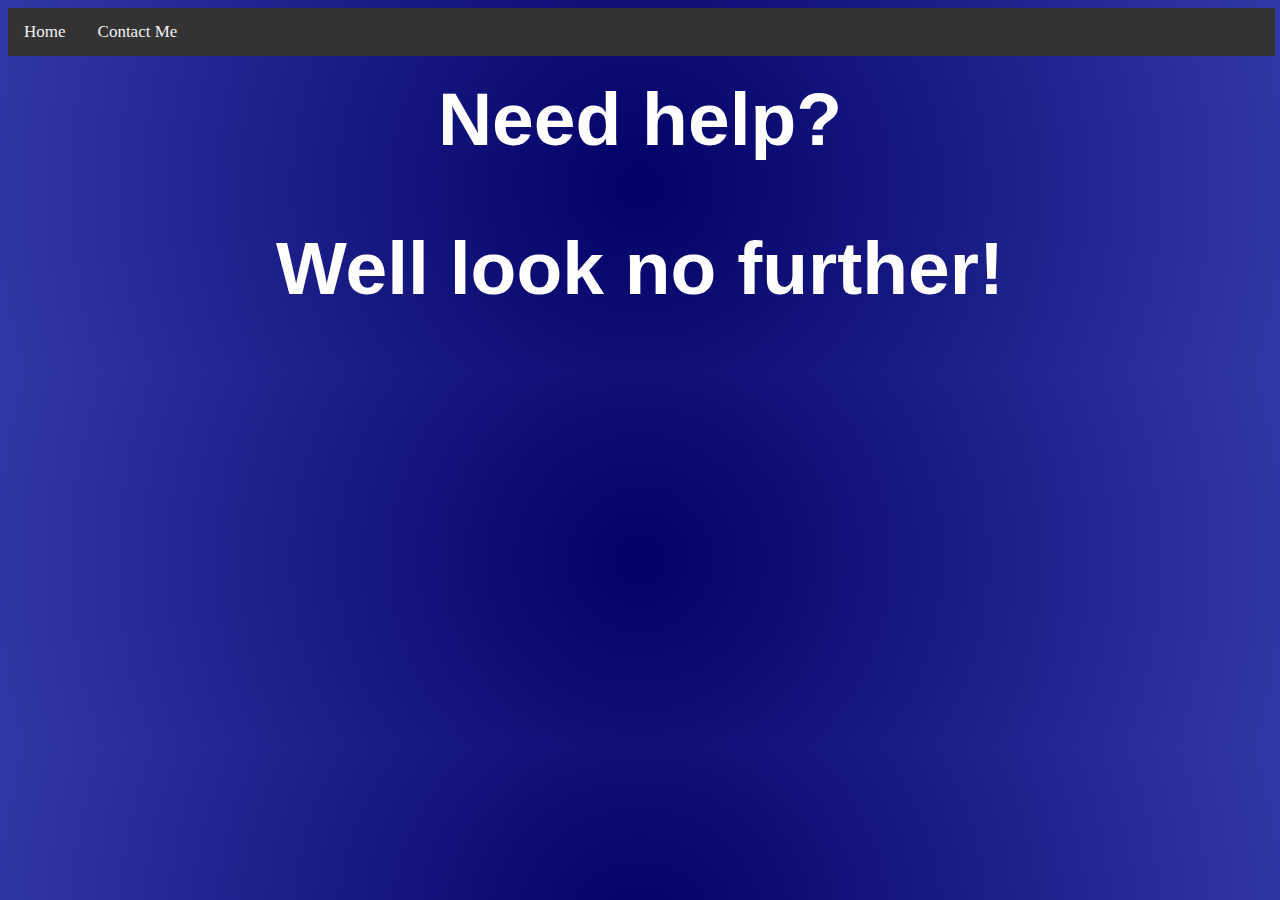
==== index.html @ 6eef7c62 "Update index.html" ====
<!DOCTYPE html>
<html>
  <head>
    <title>Website</title>
    <link rel="stylesheet" type="text/css" href="style.css">
    <!--<script src="script.js"></script> -->
  </head>
  <body>
    <div class="topnav custom-cursor-default-hover">
      <a class="active" href="index.html">Home</a>
      <!--<a href="football/lfc.html">LFC</a>
      <a href="games/snake.html">Snake</a> -->
      <a target="_blank" href="https://mail.google.com/mail/u/0/?fs=1&tf=cm&source=mailto&to=+nobilakhaliq@hotmail.com">Contact Me</a>
    </div>

    <br>
    
    <h1>Need help?</h1>
    <h2>Well look no further!</h2>
  </body>
</html>
---- style.css ----
body{
    background: radial-gradient(circle at center, rgb(2, 1, 102) 0, rgb(50, 56, 167) 100%);
}

.topnav {
  background-color: #333;
  overflow: hidden;
  position: fixed;
  width: 99%;
}

.topnav a {
  float: left;
  color: #f2f2f2;
  text-align: center;
  padding: 14px 16px;
  text-decoration: none;
  font-size: 17px;
}

.topnav a:hover {
  background-color: #ddd;
  color: black;
}

.topnav a:active {
  background-color: #246969;
  color: white;
}

h1, h2{
  font-family: Arial;
  text-align: center;
  color: rgb(255, 255, 255);
  font-size: 75px;
}
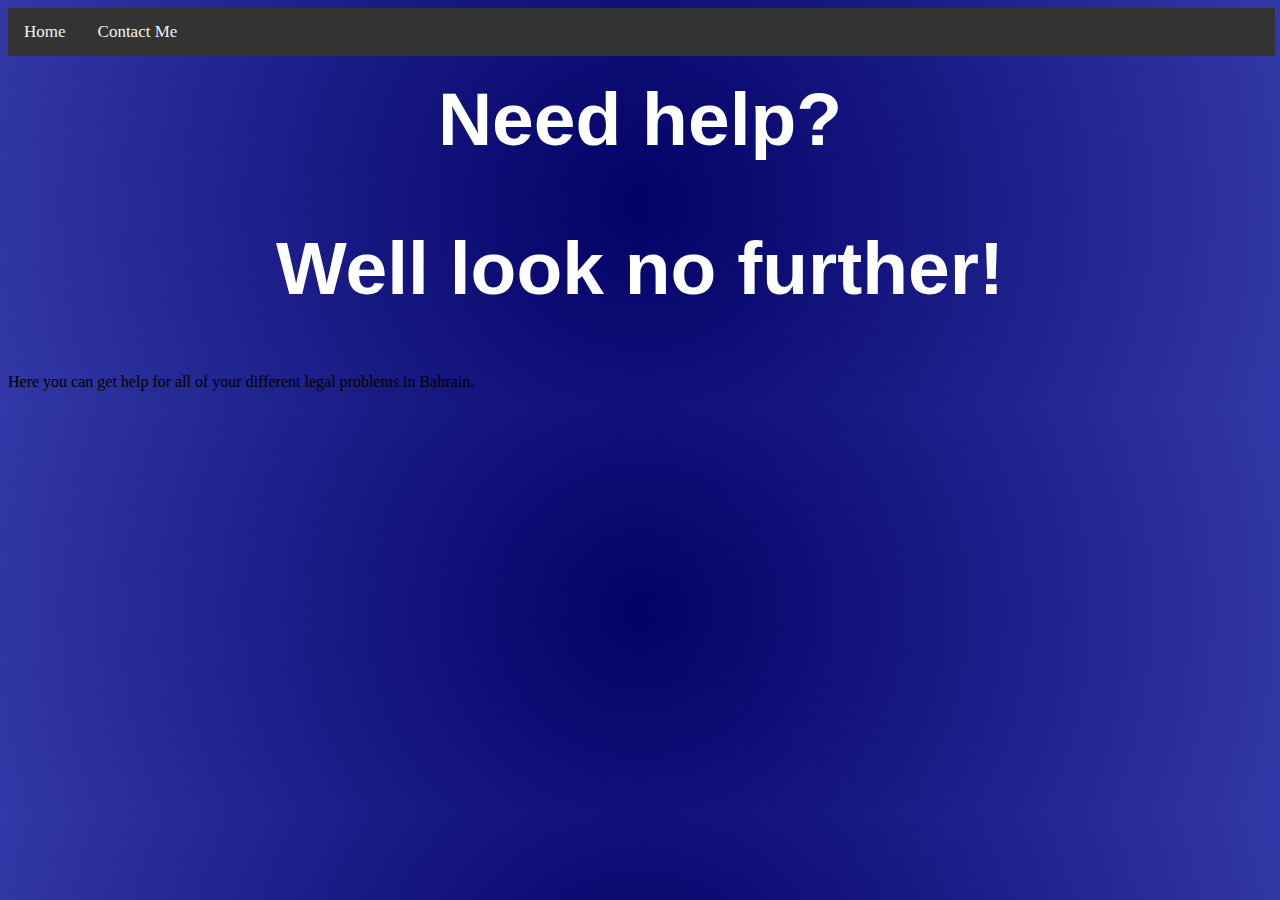
==== commit 2014f97c: "Update index.html" ====
--- a/index.html
+++ b/index.html
@@ -17,5 +17,7 @@
     
     <h1>Need help?</h1>
     <h2>Well look no further!</h2>
+
+    <p>Here you can get help for all of your different legal problems in Bahrain.</p>
   </body>
 </html>
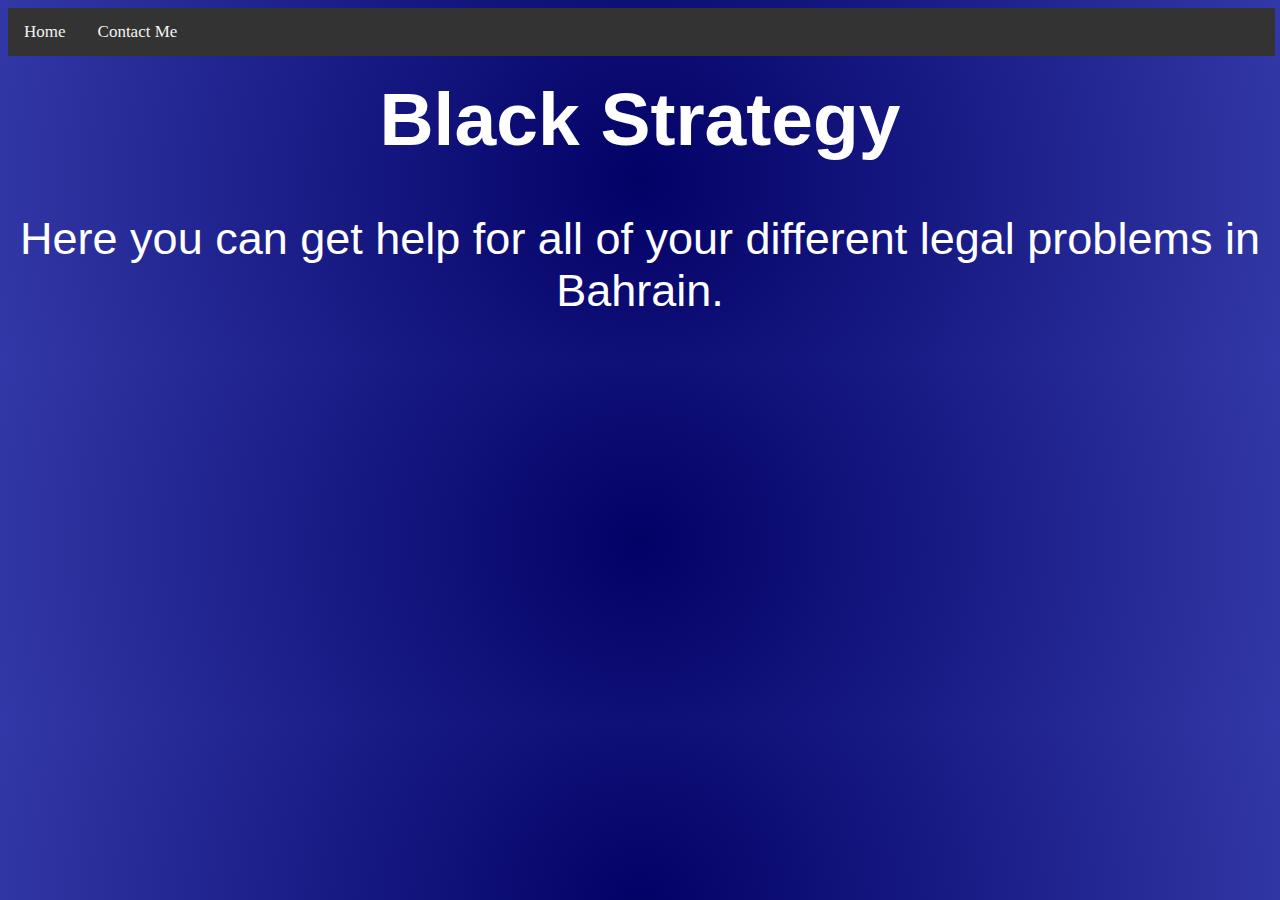
==== commit 70c62056: "Update index.html" ====
--- a/index.html
+++ b/index.html
@@ -15,8 +15,7 @@
 
     <br>
     
-    <h1>Need help?</h1>
-    <h2>Well look no further!</h2>
+    <h1>Black Strategy</h1>
 
     <p>Here you can get help for all of your different legal problems in Bahrain.</p>
   </body>
--- a/style.css
+++ b/style.css
@@ -34,3 +34,10 @@
   color: rgb(255, 255, 255);
   font-size: 75px;
 }
+
+p{
+  font-family: Arial;
+  text-align: center;
+  color: rgb(255, 255, 255);
+  font-size: 45px;
+}
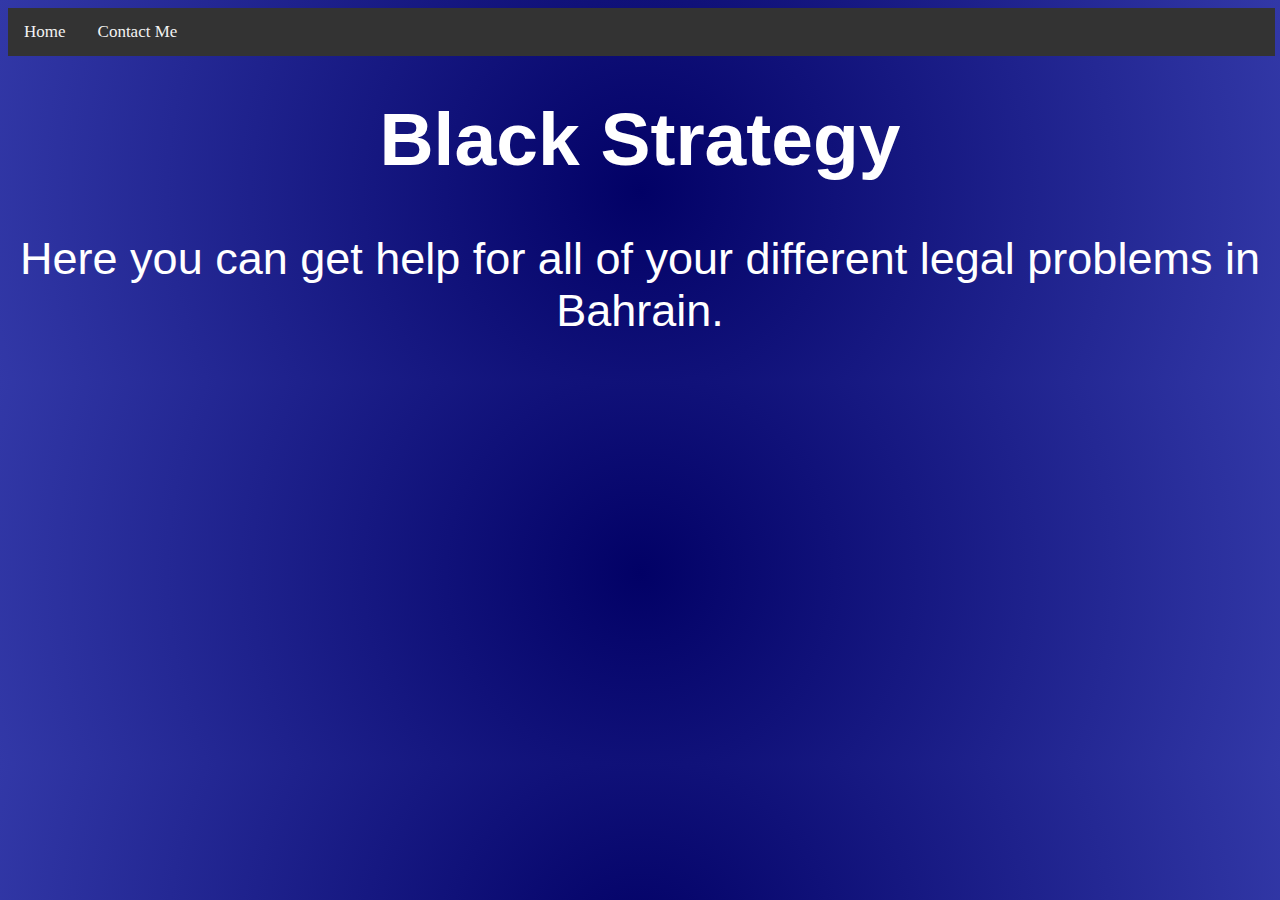
==== commit da8419e2: "Update index.html" ====
--- a/index.html
+++ b/index.html
@@ -14,6 +14,8 @@
     </div>
 
     <br>
+
+    <img src="images/logo">
     
     <h1>Black Strategy</h1>
 
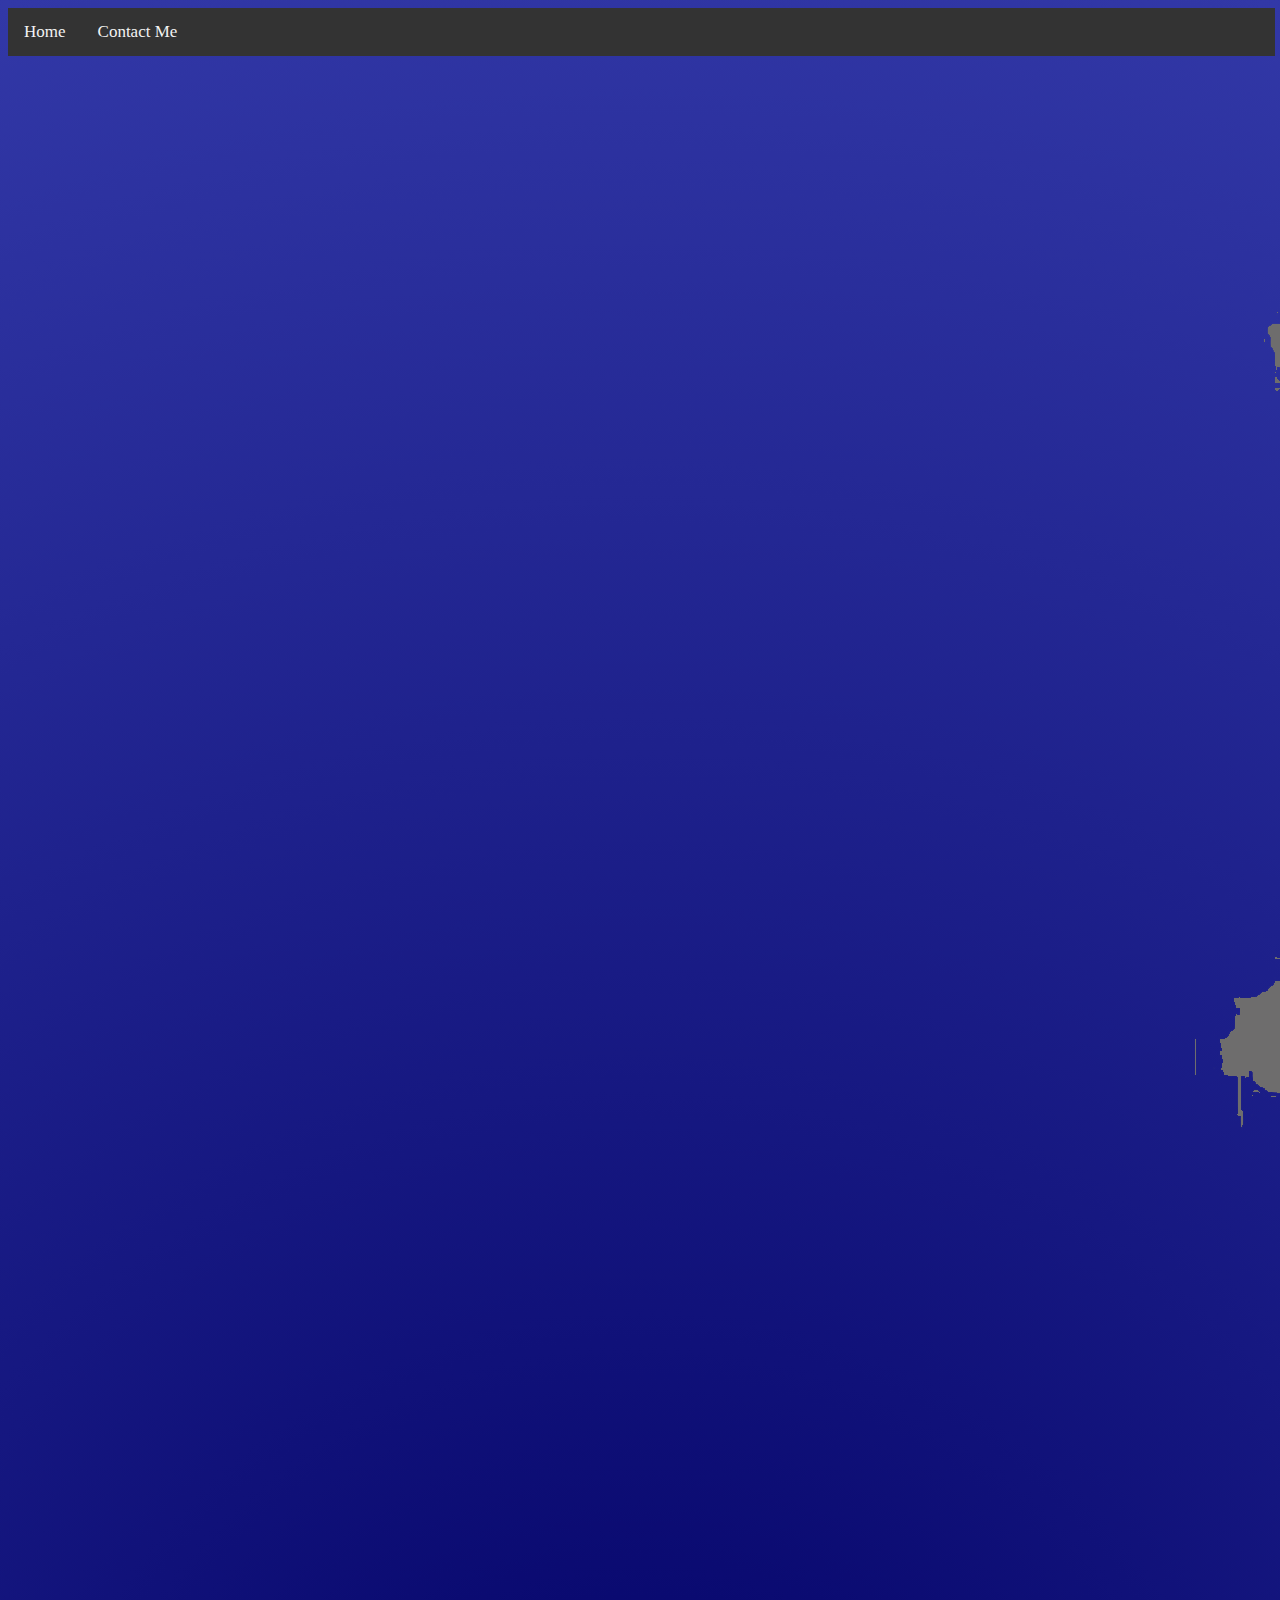
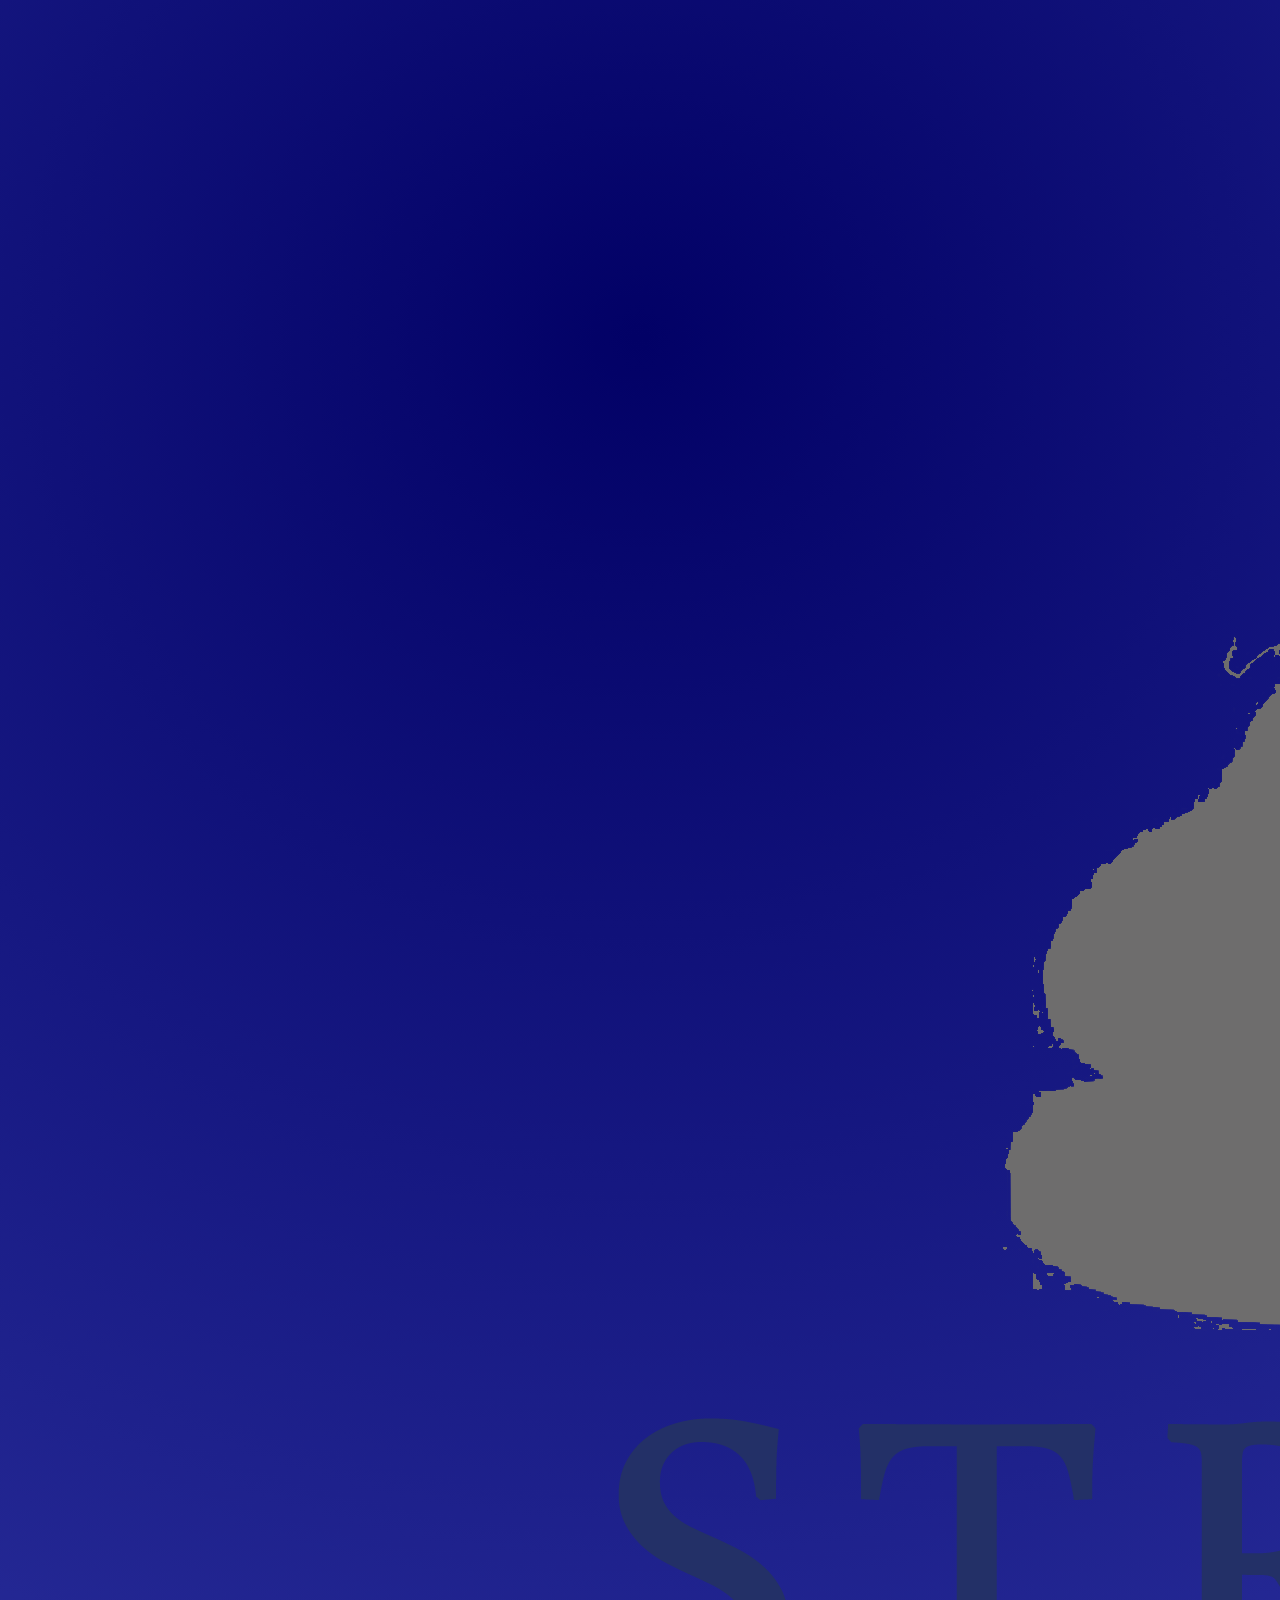
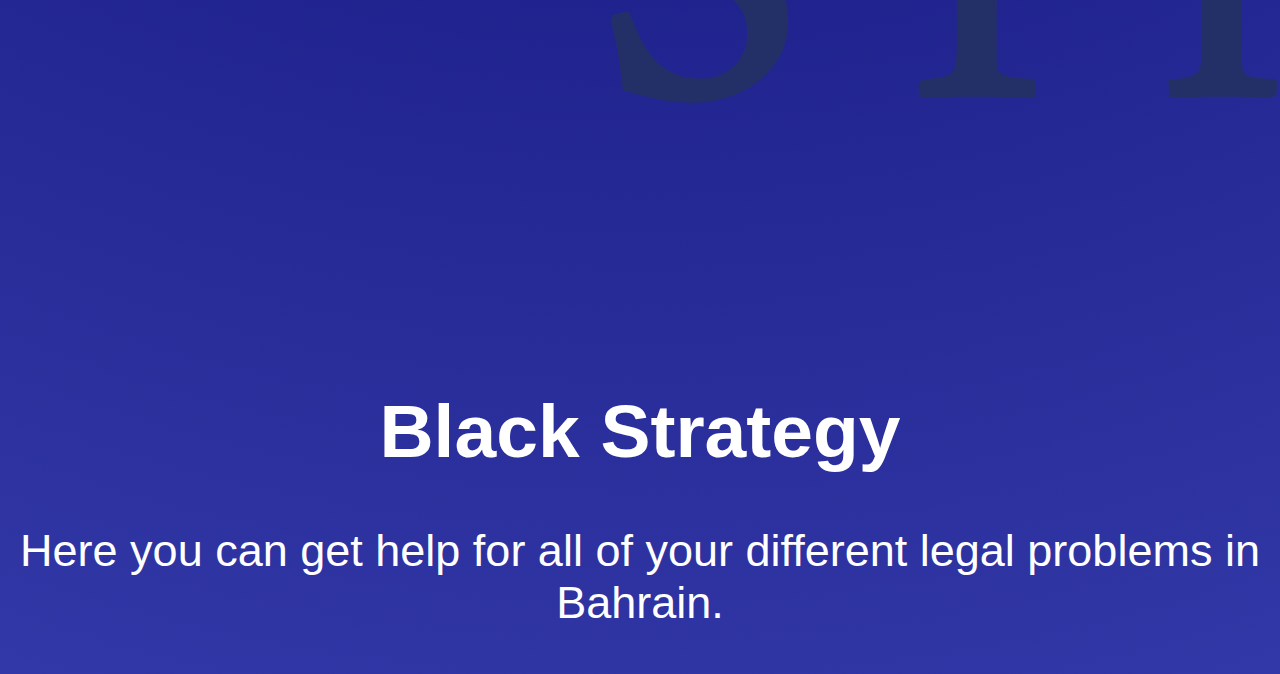
==== commit 84cc5e52: "Update index.html" ====
--- a/index.html
+++ b/index.html
@@ -15,7 +15,7 @@
 
     <br>
 
-    <img src="images/logo">
+    <img src="images/logo.png">
     
     <h1>Black Strategy</h1>
 
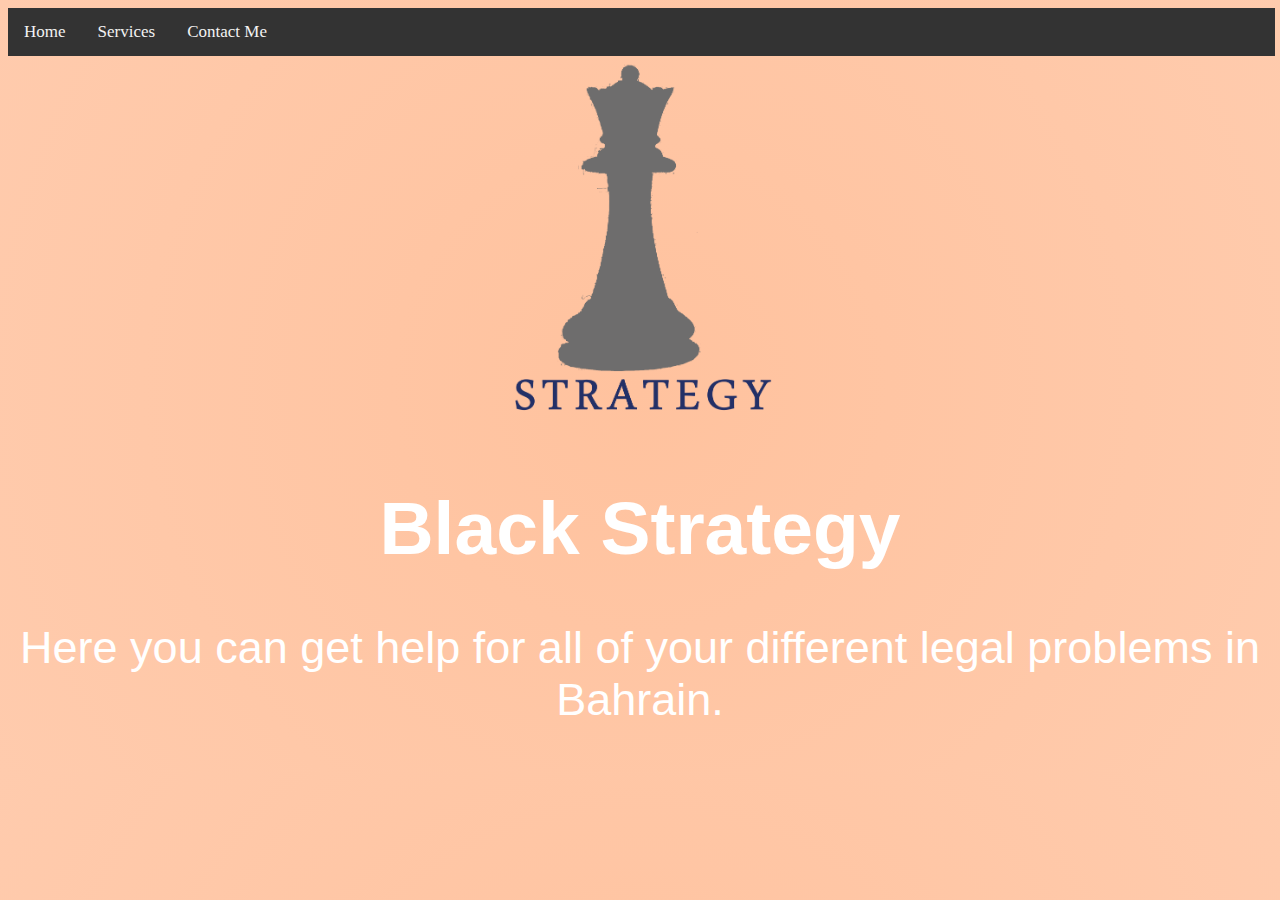
==== commit 521f29a3: "Update index.html" ====
--- a/index.html
+++ b/index.html
@@ -8,6 +8,7 @@
   <body>
     <div class="topnav custom-cursor-default-hover">
       <a class="active" href="index.html">Home</a>
+      <a class="active" href="services.html">Services</a>
       <!--<a href="football/lfc.html">LFC</a>
       <a href="games/snake.html">Snake</a> -->
       <a target="_blank" href="https://mail.google.com/mail/u/0/?fs=1&tf=cm&source=mailto&to=+nobilakhaliq@hotmail.com">Contact Me</a>
@@ -15,7 +16,7 @@
 
     <br>
 
-    <img src="images/logo.png">
+    <img src="images/logo.png" class="logo">
     
     <h1>Black Strategy</h1>
 
--- a/style.css
+++ b/style.css
@@ -1,5 +1,5 @@
 body{
-    background: radial-gradient(circle at center, rgb(2, 1, 102) 0, rgb(50, 56, 167) 100%);
+    background: radial-gradient(circle at center, rgb(255, 194, 158) 0, rgb(255, 203, 173) 100%);
 }
 
 .topnav {
@@ -41,3 +41,11 @@
   color: rgb(255, 255, 255);
   font-size: 45px;
 }
+
+.logo{
+  display: block;
+  margin-left: auto;
+  margin-right: auto;
+  margin-top: 30px;
+  width: 30%
+}
